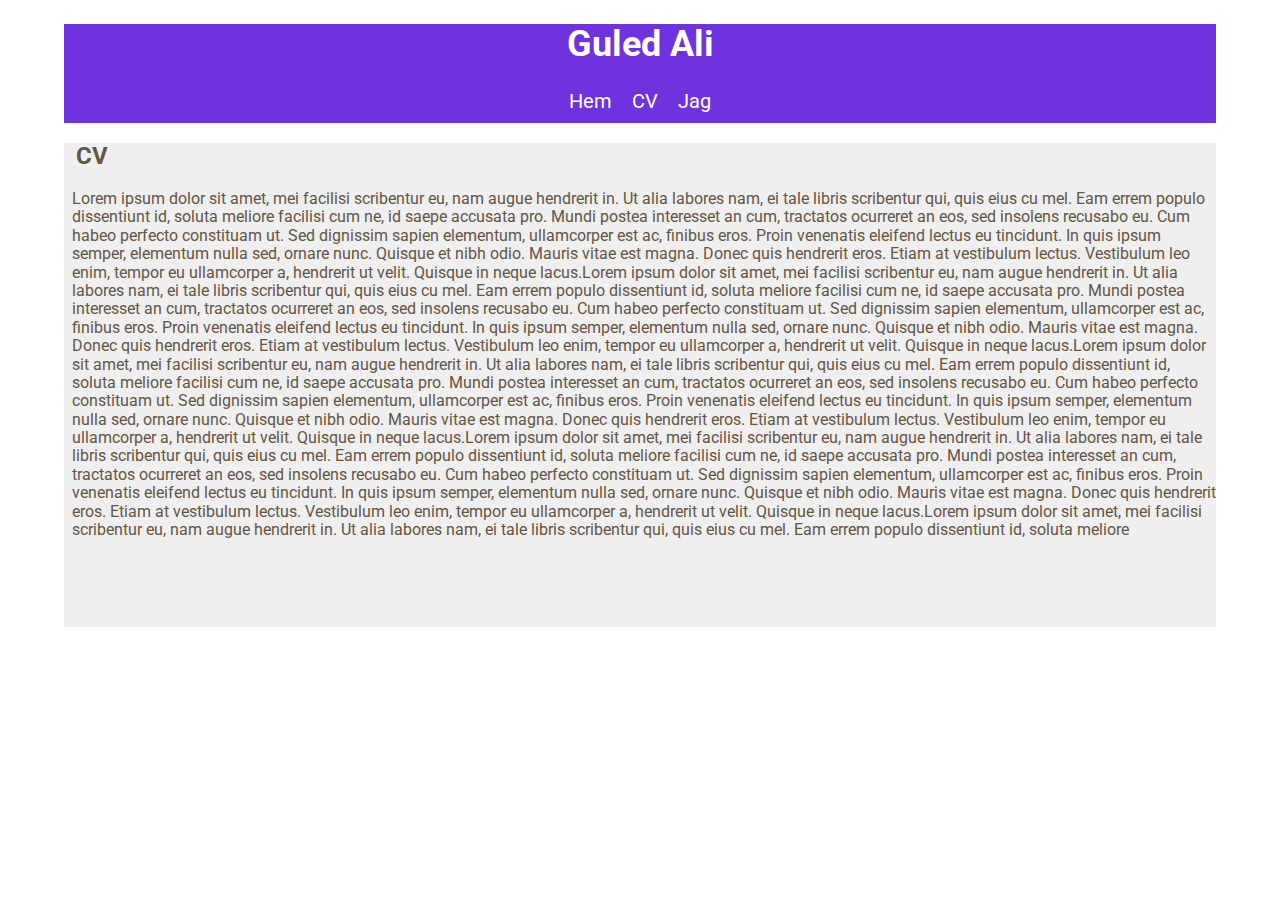
==== Index2.html @ ffc29794 "Gjort en massa ändringar" ====
<!DOCTYPE html>
<html>
  <head>
    <meta charset="utf-8">
     <meta name="viewport" content="width=device-width, initial-scale=1">
    <title>Guled hemsida</title>
    <link href="normalize.css" rel="stylesheet">
    <link href="main2.css" rel="stylesheet">


  </head>
  <body>
    <div id="header">
  <h1>Guled Ali</h1>
  <div id="nav">
    <ul class="menu">
      <li><a href="Index.html">Hem</a></li>
      <li><a href="Index2.html">CV</a></li>
      <li><a href="Index3.html">Jag</a></li>
    </ul>
  </div>
</div>
<div id="content">
  <div id="feature">
  <h2>CV</h2>
  <p style="min-height:437px;">
    Lorem ipsum dolor sit amet, mei facilisi scribentur eu, nam augue hendrerit in. Ut alia labores nam, ei tale
    libris scribentur qui, quis eius cu mel. Eam errem populo dissentiunt id, soluta meliore
    facilisi cum ne, id saepe accusata pro. Mundi postea interesset an cum,
    tractatos ocurreret an eos, sed insolens recusabo eu. Cum habeo perfecto constituam ut.
    Sed dignissim sapien elementum, ullamcorper est ac, finibus eros. Proin venenatis eleifend lectus eu tincidunt. In quis ipsum semper, elementum nulla sed, ornare nunc. Quisque et nibh odio.
     Mauris vitae est magna. Donec quis hendrerit eros. Etiam at vestibulum lectus. Vestibulum leo enim, tempor eu ullamcorper a, hendrerit ut velit. Quisque in neque lacus.Lorem ipsum dolor sit amet, mei facilisi scribentur eu, nam augue hendrerit in. Ut alia labores nam, ei tale
     libris scribentur qui, quis eius cu mel. Eam errem populo dissentiunt id, soluta meliore
     facilisi cum ne, id saepe accusata pro. Mundi postea interesset an cum,
     tractatos ocurreret an eos, sed insolens recusabo eu. Cum habeo perfecto constituam ut.
     Sed dignissim sapien elementum, ullamcorper est ac, finibus eros. Proin venenatis eleifend lectus eu tincidunt. In quis ipsum semper, elementum nulla sed, ornare nunc. Quisque et nibh odio.
      Mauris vitae est magna. Donec quis hendrerit eros. Etiam at vestibulum lectus. Vestibulum leo enim, tempor eu ullamcorper a, hendrerit ut velit. Quisque in neque lacus.Lorem ipsum dolor sit amet, mei facilisi scribentur eu, nam augue hendrerit in. Ut alia labores nam, ei tale
      libris scribentur qui, quis eius cu mel. Eam errem populo dissentiunt id, soluta meliore
      facilisi cum ne, id saepe accusata pro. Mundi postea interesset an cum,
      tractatos ocurreret an eos, sed insolens recusabo eu. Cum habeo perfecto constituam ut.
      Sed dignissim sapien elementum, ullamcorper est ac, finibus eros. Proin venenatis eleifend lectus eu tincidunt. In quis ipsum semper, elementum nulla sed, ornare nunc. Quisque et nibh odio.
       Mauris vitae est magna. Donec quis hendrerit eros. Etiam at vestibulum lectus. Vestibulum leo enim, tempor eu ullamcorper a, hendrerit ut velit. Quisque in neque lacus.Lorem ipsum dolor sit amet, mei facilisi scribentur eu, nam augue hendrerit in. Ut alia labores nam, ei tale
       libris scribentur qui, quis eius cu mel. Eam errem populo dissentiunt id, soluta meliore
       facilisi cum ne, id saepe accusata pro. Mundi postea interesset an cum,
       tractatos ocurreret an eos, sed insolens recusabo eu. Cum habeo perfecto constituam ut.
       Sed dignissim sapien elementum, ullamcorper est ac, finibus eros. Proin venenatis eleifend lectus eu tincidunt. In quis ipsum semper, elementum nulla sed, ornare nunc. Quisque et nibh odio.
        Mauris vitae est magna. Donec quis hendrerit eros. Etiam at vestibulum lectus. Vestibulum leo enim, tempor eu ullamcorper a, hendrerit ut velit. Quisque in neque lacus.Lorem ipsum dolor sit amet, mei facilisi scribentur eu, nam augue hendrerit in. Ut alia labores nam, ei tale
        libris scribentur qui, quis eius cu mel. Eam errem populo dissentiunt id, soluta meliore

   </div>








</body>
</html>
---- main2.css ----
/* font-face */
 @import url('https://fonts.googleapis.com/css?family=Roboto');
/* This is a single-line comment */
* {
     font-family: 'Roboto', sans-serif;
     font-style: bold;
     color: #665544;
     text-align: center;
   }

   /* ändra storleken i h1 Guled CV */
   h1{
     font-size: 2.25em;
   }
   
   /* ändra storleken i listan */
   a{
     font-size: 1.25em;
   }

   /* navlist menyn Hem cv jag att dem hamnar under h1 */
  .menu {
    margin: 0 40px 0 0;
  }



    /* body */
   body {
     width: 90%;
     margin: 0 auto;
   }
    /* content */
   #content {
     overflow: auto;
   }
    /* nav, feature and footer */
   #nav, #feature, #footer {

   }
    /* column1, column2 and column3 */
   .column {
     width: 33.33%;
     float: left;
   }

   .columncontent1{
     margin: 0 5px 0 0;
   }

   .columncontent2{
     margin: 0 5px 0 5px;
   }

   .columncontent3{
     margin: 0 0 0 5px;
   }

     /* li */
   li {
     display: inline;
     padding: 0.5em;
   }

   /* Skapa en hover runt listan */
 #nav li:hover {
   border: 3px solid white;
   border-radius: 5px;
   padding: 4px;
 }

 /* flytta upp listan så att hover syns */
 ul{
   padding-bottom: 10px;
 }

    /* nav */
   #nav{
   }
   /* lista */
    #nav, a{
     text-decoration: none;
     color: white;
   }
    /* footer */
    #footer{
    background-color: #efefef;
    padding: 0.5em 0;
    }
    /* feature, article */
   #feature, .article {
     font-family:'Roboto', sans-serif;
     min-height: 10em;
     margin-bottom: 1em;
     background-color: #efefef;
   }

   /*text-aligh left in feature */
   h2, p {
       text-align: left;
       margin-left: 0.5em;
   }

      /* header nytt*/
   #header{
     background-color: rgb(110, 50, 222);
   }
   h1{
     color:white;
   }

  /* share-buttons*/
   ul.share-buttons{
 list-style: none;
 padding: 0;
}
  /* share-buttons*/
ul.share-buttons li{
 display: inline;
}
  /* share-buttons*/
ul.share-buttons .sr-only {
 position: absolute;
 clip: rect(1px 1px 1px 1px);
 clip: rect(1px, 1px, 1px, 1px);
 padding: 0;
 border: 0;
 height: 1px;
 width: 1px;
 overflow: hidden;
}
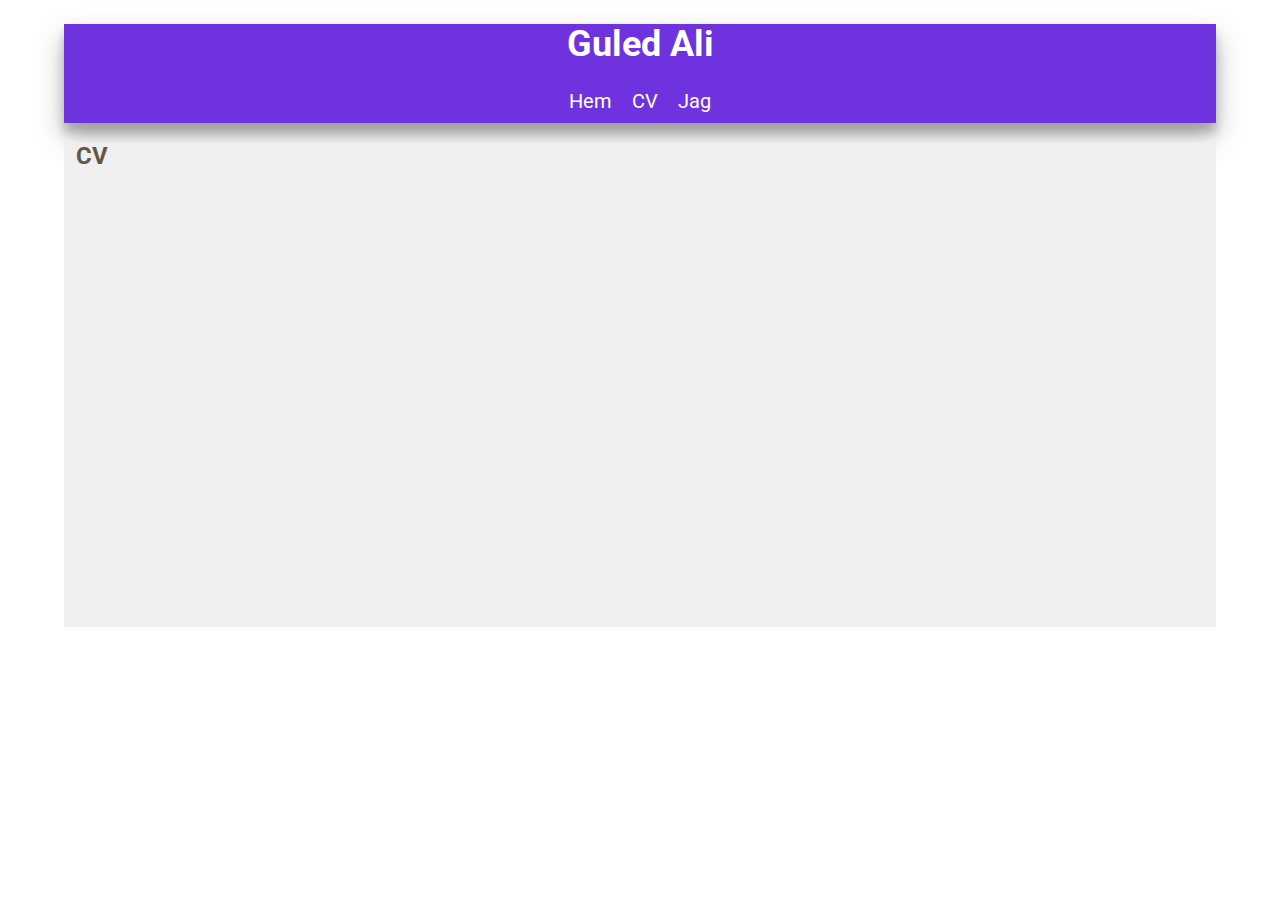
==== commit 486c9822: "Gjort ändringar la till en script" ====
--- a/Index2.html
+++ b/Index2.html
@@ -8,22 +8,29 @@
     <link href="main2.css" rel="stylesheet">
 
 
+
+
+
+
   </head>
   <body>
     <div id="header">
   <h1>Guled Ali</h1>
   <div id="nav">
     <ul class="menu">
-      <li><a href="Index.html">Hem</a></li>
-      <li><a href="Index2.html">CV</a></li>
-      <li><a href="Index3.html">Jag</a></li>
+      <li><a href="index.html">Hem</a></li>
+      <li><a href="index2.html">CV</a></li>
+      <li><a href="index3.html">Jag</a></li>
     </ul>
   </div>
 </div>
+
 <div id="content">
   <div id="feature">
-  <h2>CV</h2>
-  <p style="min-height:437px;">
+
+      <h2 id="headline">CV</h2>
+
+    <p style="min-height:437px;" id="paragraph">
     Lorem ipsum dolor sit amet, mei facilisi scribentur eu, nam augue hendrerit in. Ut alia labores nam, ei tale
     libris scribentur qui, quis eius cu mel. Eam errem populo dissentiunt id, soluta meliore
     facilisi cum ne, id saepe accusata pro. Mundi postea interesset an cum,
@@ -47,7 +54,11 @@
         Mauris vitae est magna. Donec quis hendrerit eros. Etiam at vestibulum lectus. Vestibulum leo enim, tempor eu ullamcorper a, hendrerit ut velit. Quisque in neque lacus.Lorem ipsum dolor sit amet, mei facilisi scribentur eu, nam augue hendrerit in. Ut alia labores nam, ei tale
         libris scribentur qui, quis eius cu mel. Eam errem populo dissentiunt id, soluta meliore
 
+      </p>
+
    </div>
+ </div>
+ </div>
 
 
 
@@ -55,6 +66,16 @@
 
 
 
-
+<script type="text/javascript">
+var p = document.getElementById('paragraph');
+document.getElementById('headline').addEventListener("click", show);
+function show() {
+  if (p.style.visibility == 'visible') {
+    (p.style.visibility = 'hidden');
+  } else {
+    (p.style.visibility = 'visible');
+  }
+}
+</script>
 </body>
 </html>
--- a/main2.css
+++ b/main2.css
@@ -12,7 +12,7 @@
    h1{
      font-size: 2.25em;
    }
-   
+
    /* ändra storleken i listan */
    a{
      font-size: 1.25em;
@@ -104,6 +104,7 @@
       /* header nytt*/
    #header{
      background-color: rgb(110, 50, 222);
+     box-shadow: 0 14px 28px rgba(0,0,0,0.25), 0 10px 10px rgba(0,0,0,0.22);
    }
    h1{
      color:white;
@@ -129,3 +130,7 @@
  width: 1px;
  overflow: hidden;
 }
+
+#paragraph{
+  visibility: hidden;
+}
